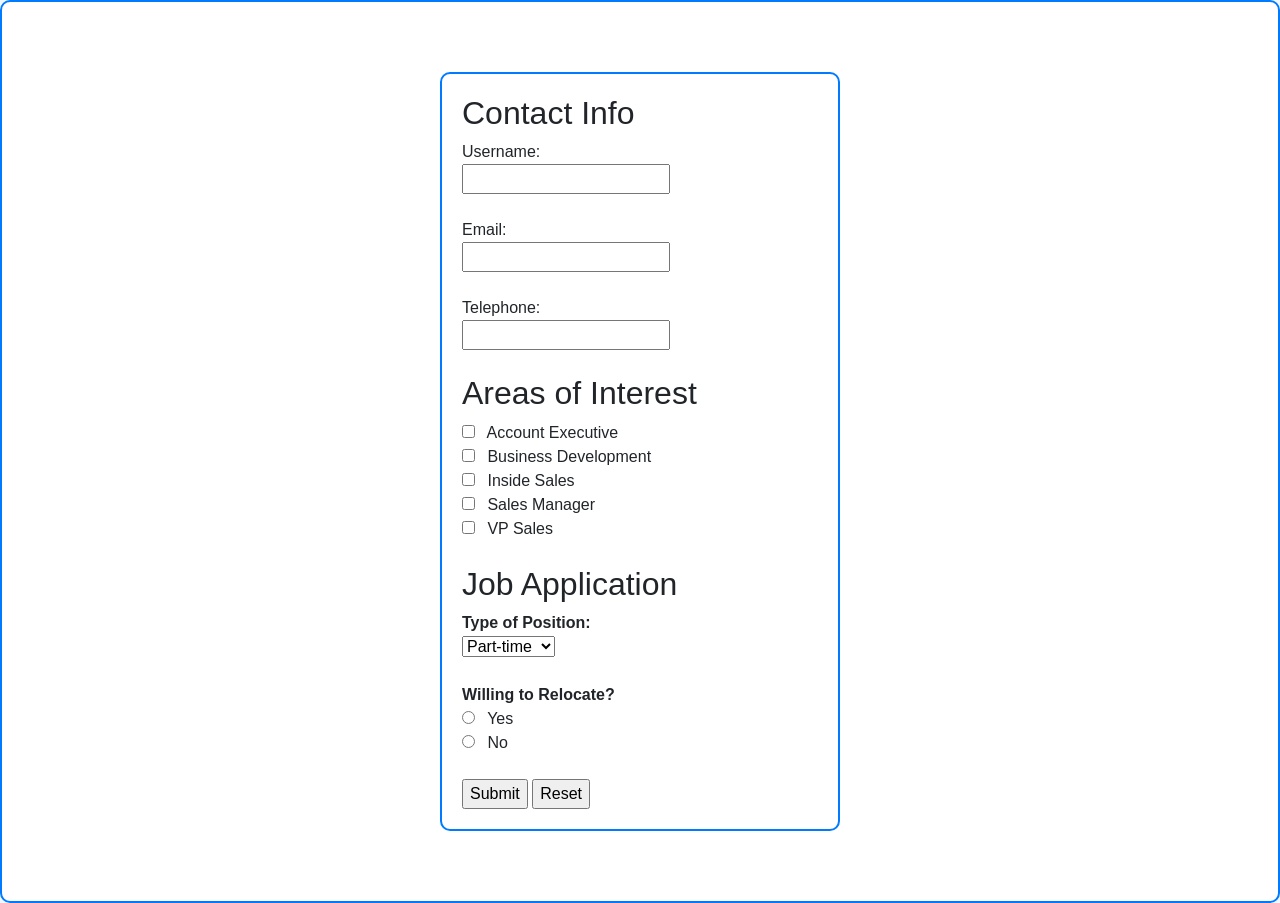
==== index.html @ b3600090 "Update index.html" ====
<!DOCTYPE html>
<html>

<head>

<fieldset>
  
<title>My Website</title>
<link rel="stylesheet" href="styles.css">

<link href="https://cdn.jsdelivr.net/npm/bootstrap@5.3.0/dist/css/bootstrap.min.css" rel="stylesheet">

  <style>

/* Page background */
body{
    background-color:#f0f8ff;
    font-family: Arial, sans-serif;
}

/* Form container */
form{
    width:400px;
     margin:50px auto;
}

/* Fieldset styling */
fieldset{
     border:2px solid #007BFF;
     padding:20px;
     background-color:white;
     border-radius:10px;
}

/* Legend title */
legend{
     font-size:20px;
     font-weight:bold;
     color:#007BFF;
}
/* Labels */
label{
     font-weight:bold;
}

/* Text inputs */
input[type="text"]
select,
textarea{
     width:100%
     padding:8px;
     margin-top:5px;
     margin-bottom:15px;
     border:1px solid #ccc;
     border-radius:5px;
}

/* Radio and checkbox spacing */
input[type="radio"],
input[type="checkbox"]{
     margin-right:8px;
}

/* Buttons */
input[type="submit"],
input{type="reset"]{
     background-color:#007BFF;
     color:white;
     border:none;
     padding:10px 20px;
     margin-top:10px;
     border-radius:5px;
     cursor:pointer;
}

/* Button hover effect */
input[type="submit"]:hover,
input[type="reset"]:hover{
     background-color:#0056b3;
}
      
</style>

  <script>

function validateForm(){

let name= document.getElementById("fullname").value;
let email= document.getElementById("email").value;
let telephone= document.getElementById("telephone").value;

if(name === "" || email === "" || teelephone === ""){
alert("Please fill in all required fields");
return false;
}

return true;

}

</script>

</head>

<body>

<form>
<fieldset>
<h2>Contact Info</h2>


  Username:<br>
<input type="text" name="username"><br><br>

Email:<br>
<input type="text" name="email"><br><br>

Telephone:<br>
<input type="text" name="telephone"><br><br>


  
  <h2>Areas of Interest</h2>


  <input type="checkbox" name="interest" value="Account Executive"> Account Executive <br>

<input type="checkbox" name="interest" value="Business Development"> Business Development <br>

<input type="checkbox" name="interest" value="Inside Sales"> Inside Sales <br>

<input type="checkbox" name="interest" value="Sales Manager"> Sales Manager <br>

<input type="checkbox" name="interest" value="VP Sales"> VP Sales <br><br>


  <h2>Job Application</h2>

<!-- Drop-down list -->
<label>Type of Position:</label><br>
<select name="position">
<option value="parttime">Part-time</option>
<option value="fulltime">Full-time</option>
<option value="contract">Contract</option>
<option value="internship">Internship</option>
</select>

<br><br>

<!-- Radio buttons -->
<label>Willing to Relocate?</label><br>

<input type="radio" name="relocate" value="yes"> Yes<br>
<input type="radio" name="relocate" value="no"> No<br>

<br>

<!-- Buttons -->
<input type="submit" value="Submit">
<input type="reset" value="Reset">


</fieldset>
  
  






  
</form>


</body>
</html>
---- styles.css ----
<style>

/* Page background */
body{
    background-color:#f0f8ff;
    font-family: Arial, sans-serif;
}

/* Form container */
form{
    width:400px;
     margin:50px auto;
}

/* Fieldset styling */
fieldset{
     border:2px solid #007BFF;
     padding:20px;
     background-color:white;
     border-radius:10px;
}

/* Legend title */
legend{
     font-size:20px;
     font-weight:bold;
     color:#007BFF;
}
/* Labels */
label{
     font-weight:bold;
}

/* Text inputs */
input[type="text"]
select,
textarea{
     width:100%
     padding:8px;
     margin-top:5px;
     margin-bottom:15px;
     border:1px solid #ccc;
     border-radius:5px;
}

/* Radio and checkbox spacing */
input[type="radio"],
input[type="checkbox"]{
     margin-right:8px;
}

/* Buttons */
input[type="submit"],
input{type="reset"]{
     background-color:#007BFF;
     color:white;
     border:none;
     padding:10px 20px;
     margin-top:10px;
     border-radius:5px;
     cursor:pointer;
}

/* Button hover effect */
input[type="submit"]:hover,
input[type="reset"]:hover{
     background-color:#0056b3;
}
      
</style>
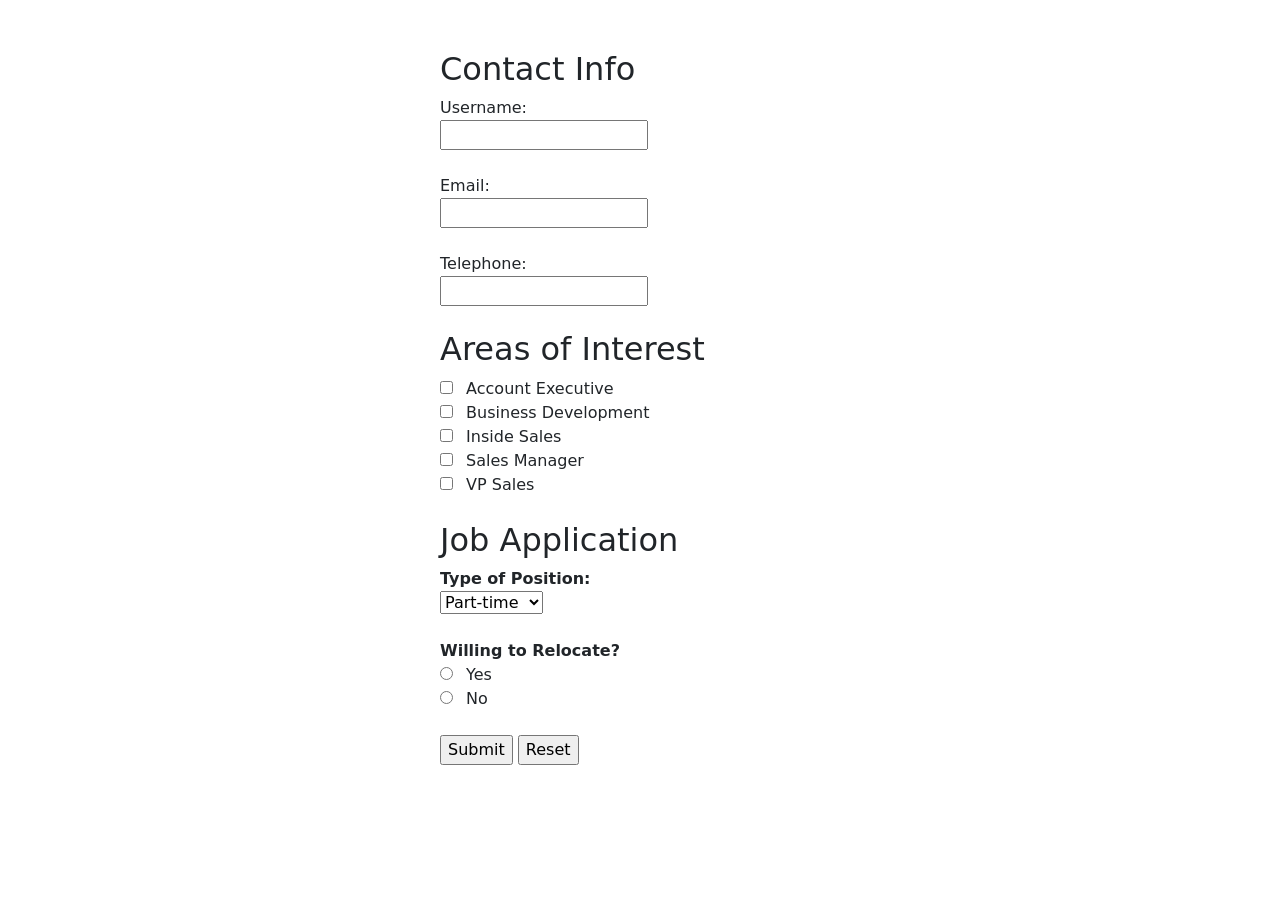
==== commit e746e9e8: "Update index.html" ====
--- a/index.html
+++ b/index.html
@@ -9,79 +9,8 @@
 <link rel="stylesheet" href="styles.css">
 
 <link href="https://cdn.jsdelivr.net/npm/bootstrap@5.3.0/dist/css/bootstrap.min.css" rel="stylesheet">
-
-  <style>
-
-/* Page background */
-body{
-    background-color:#f0f8ff;
-    font-family: Arial, sans-serif;
-}
-
-/* Form container */
-form{
-    width:400px;
-     margin:50px auto;
-}
-
-/* Fieldset styling */
-fieldset{
-     border:2px solid #007BFF;
-     padding:20px;
-     background-color:white;
-     border-radius:10px;
-}
-
-/* Legend title */
-legend{
-     font-size:20px;
-     font-weight:bold;
-     color:#007BFF;
-}
-/* Labels */
-label{
-     font-weight:bold;
-}
-
-/* Text inputs */
-input[type="text"]
-select,
-textarea{
-     width:100%
-     padding:8px;
-     margin-top:5px;
-     margin-bottom:15px;
-     border:1px solid #ccc;
-     border-radius:5px;
-}
-
-/* Radio and checkbox spacing */
-input[type="radio"],
-input[type="checkbox"]{
-     margin-right:8px;
-}
-
-/* Buttons */
-input[type="submit"],
-input{type="reset"]{
-     background-color:#007BFF;
-     color:white;
-     border:none;
-     padding:10px 20px;
-     margin-top:10px;
-     border-radius:5px;
-     cursor:pointer;
-}
-
-/* Button hover effect */
-input[type="submit"]:hover,
-input[type="reset"]:hover{
-     background-color:#0056b3;
-}
-      
-</style>
-
-  <script>
+  
+<script>
 
 function validateForm(){
 
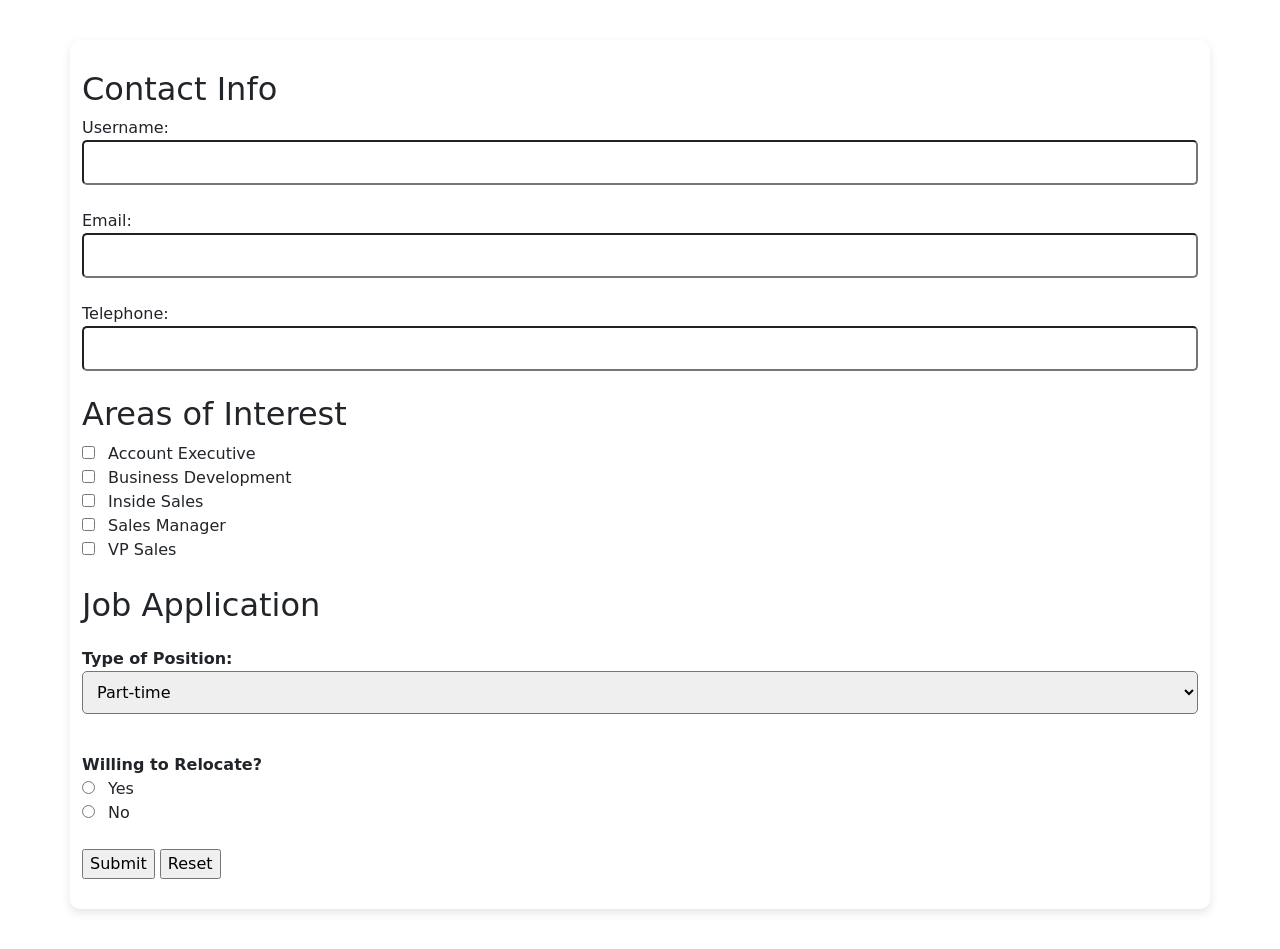
==== commit 34ba6068: "Update index.html" ====
--- a/index.html
+++ b/index.html
@@ -32,6 +32,8 @@
 </head>
 
 <body>
+
+<div class="container">
 
 <form>
 <fieldset>
--- a/styles.css
+++ b/styles.css
@@ -1,72 +1,74 @@
-<style>
-
-/* Page background */
+/*Page background */
 body{
-    background-color:#f0f8ff;
-    font-family: Arial, sans-serif;
+    font-family: Arial, Helvetica, sans-serif;
+    background: #f4f6f9;
+    margin: 0;
+    padding: 0;
+}
+/*Main container */
+.container{
+     width:50%;
+     margin: 40px auto;
+     background: white;
+     padding: 30px;   
+     border-radius: 10px;
+     box-shadow: 0px 4px 10px rgba(0,0,0,0.1);
 }
 
-/* Form container */
-form{
-    width:400px;
-     margin:50px auto;
+/* Headings */
+h1, h2{
+     color: #333;
+     margin-bottom: 15px;
 }
 
-/* Fieldset styling */
-fieldset{
-     border:2px solid #007BFF;
-     padding:20px;
-     background-color:white;
-     border-radius:10px;
+/* Labels */
+label{
+     font-weight: bold;
+      display: block;
+       margin-top: 15px;
 }
 
-/* Legend title */
-legend{
-     font-size:20px;
-     font-weight:bold;
-     color:#007BFF;
-}
-/* Labels */
-label{
-     font-weight:bold;
+/*input fields */
+input[type="text"],
+input[type="email"],
+input[type="tel"],
+select{
+    width: 100%;
+    padding: 10px;
+    margin-top: 5px
+    border: 1px solid #ccc;
+    border-radius: 5px;
+    font-size: 14px;
 }
 
-/* Text inputs */
-input[type="text"]
-select,
-textarea{
-     width:100%
-     padding:8px;
-     margin-top:5px;
-     margin-bottom:15px;
-     border:1px solid #ccc;
-     border-radius:5px;
+/* Checkbox spacing */
+input[type="checkbox"],
+input[type="radio"]{
+      margin-right: 8px;
 }
 
-/* Radio and checkbox spacing */
-input[type="radio"],
-input[type="checkbox"]{
-     margin-right:8px;
+/* Sections spacing */
+.section{
+    margin-top: 25px;
 }
 
-/* Buttons */
-input[type="submit"],
-input{type="reset"]{
-     background-color:#007BFF;
-     color:white;
-     border:none;
-     padding:10px 20px;
-     margin-top:10px;
-     border-radius:5px;
-     cursor:pointer;
+/* Submit button */
+button{
+     margin-top: 20px;
+     padding: 12px;
+     width: 100%
+     background: #007BFF;
+     color: white;
+     border: none;   
+     border-radius: 5px; 
+     font-size: 16px;
+     cursor: pointer;
 }
 
-/* Button hover effect */
-input[type="submit"]:hover,
-input[type="reset"]:hover{
-     background-color:#0056b3;
+button:hover{
+    background: #0056b3;
 }
-      
-</style>
+        
+    
 
 
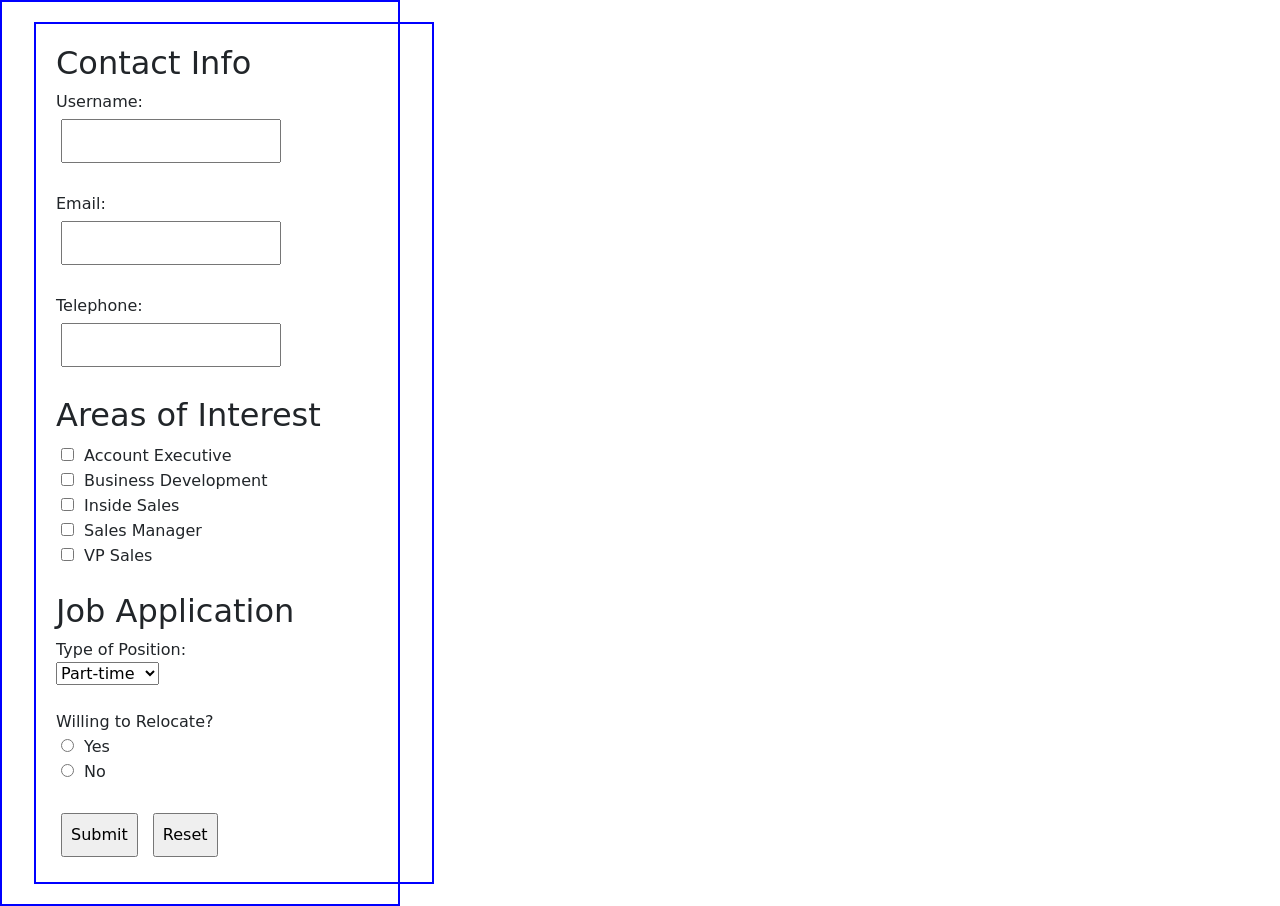
==== commit 5b164203: "Update index.html" ====
--- a/index.html
+++ b/index.html
@@ -6,9 +6,9 @@
 <fieldset>
   
 <title>My Website</title>
-<link rel="stylesheet" href="styles.css">
 
 <link href="https://cdn.jsdelivr.net/npm/bootstrap@5.3.0/dist/css/bootstrap.min.css" rel="stylesheet">
+<link rel="stylesheet" href="styles.css">
   
 <script>
 
--- a/styles.css
+++ b/styles.css
@@ -1,73 +1,64 @@
-/*Page background */
+<!DOCTYPE html>
+<html>
+
+<head>
+
+<title>Contact Form</title>
+
+<style>
+
 body{
-    font-family: Arial, Helvetica, sans-serif;
-    background: #f4f6f9;
-    margin: 0;
-    padding: 0;
-}
-/*Main container */
-.container{
-     width:50%;
-     margin: 40px auto;
-     background: white;
-     padding: 30px;   
-     border-radius: 10px;
-     box-shadow: 0px 4px 10px rgba(0,0,0,0.1);
+background-color:#f5f5f5;
+font-family:Arial;
 }
 
-/* Headings */
-h1, h2{
-     color: #333;
-     margin-bottom: 15px;
+fieldset{
+border:2px solid blue;
+padding:20px;
+width:400px;
 }
 
-/* Labels */
-label{
-     font-weight: bold;
-      display: block;
-       margin-top: 15px;
+legend{
+color:blue;
+font-weight:bold;
 }
 
-/*input fields */
-input[type="text"],
-input[type="email"],
-input[type="tel"],
-select{
-    width: 100%;
-    padding: 10px;
-    margin-top: 5px
-    border: 1px solid #ccc;
-    border-radius: 5px;
-    font-size: 14px;
+input{
+margin:5px;
+padding:8px;
 }
 
-/* Checkbox spacing */
-input[type="checkbox"],
-input[type="radio"]{
-      margin-right: 8px;
-}
+</style>
 
-/* Sections spacing */
-.section{
-    margin-top: 25px;
-}
+</head>
 
-/* Submit button */
-button{
-     margin-top: 20px;
-     padding: 12px;
-     width: 100%
-     background: #007BFF;
-     color: white;
-     border: none;   
-     border-radius: 5px; 
-     font-size: 16px;
-     cursor: pointer;
-}
+<body>
 
-button:hover{
-    background: #0056b3;
-}
+<form>
+
+<fieldset>
+
+<h2>Contact Info</h2>
+
+Username:<br>
+<input type="text"><br>
+
+Email:<br>
+<input type="text"><br>
+
+Telephone:<br>
+<input type="text"><br><br>
+
+<input type="submit" value="Submit">
+
+</fieldset>
+
+</form>
+
+</body>
+
+</html>
+    
         
     
 
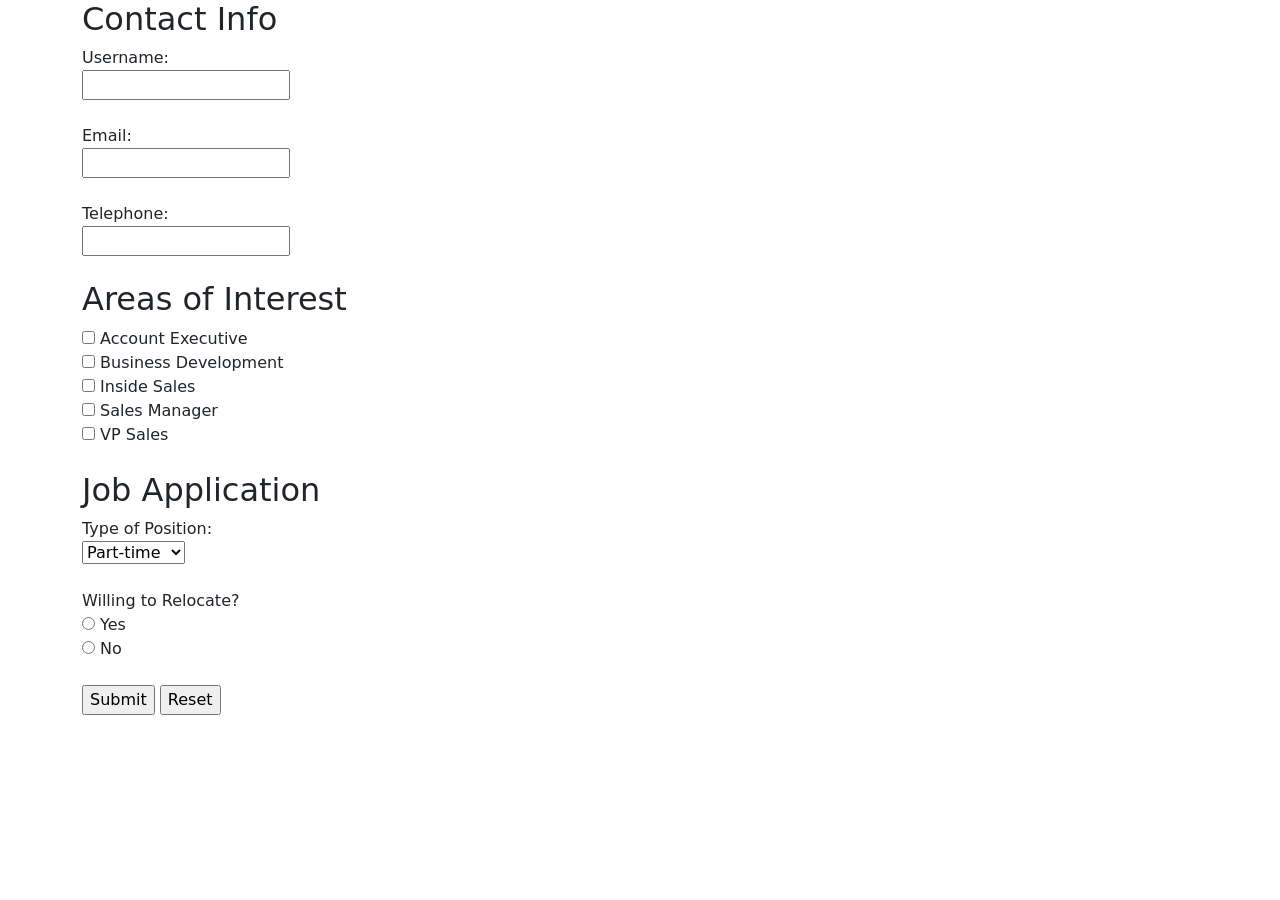
==== commit cfc907b8: "Update index.html" ====
--- a/index.html
+++ b/index.html
@@ -8,7 +8,7 @@
 <title>My Website</title>
 
 <link href="https://cdn.jsdelivr.net/npm/bootstrap@5.3.0/dist/css/bootstrap.min.css" rel="stylesheet">
-<link rel="stylesheet" href="styles.css">
+<link rel="stylesheet" href="script.js">
   
 <script>
 
@@ -18,7 +18,7 @@
 let email= document.getElementById("email").value;
 let telephone= document.getElementById("telephone").value;
 
-if(name === "" || email === "" || teelephone === ""){
+if(name === "" || email === "" || telephone === ""){
 alert("Please fill in all required fields");
 return false;
 }
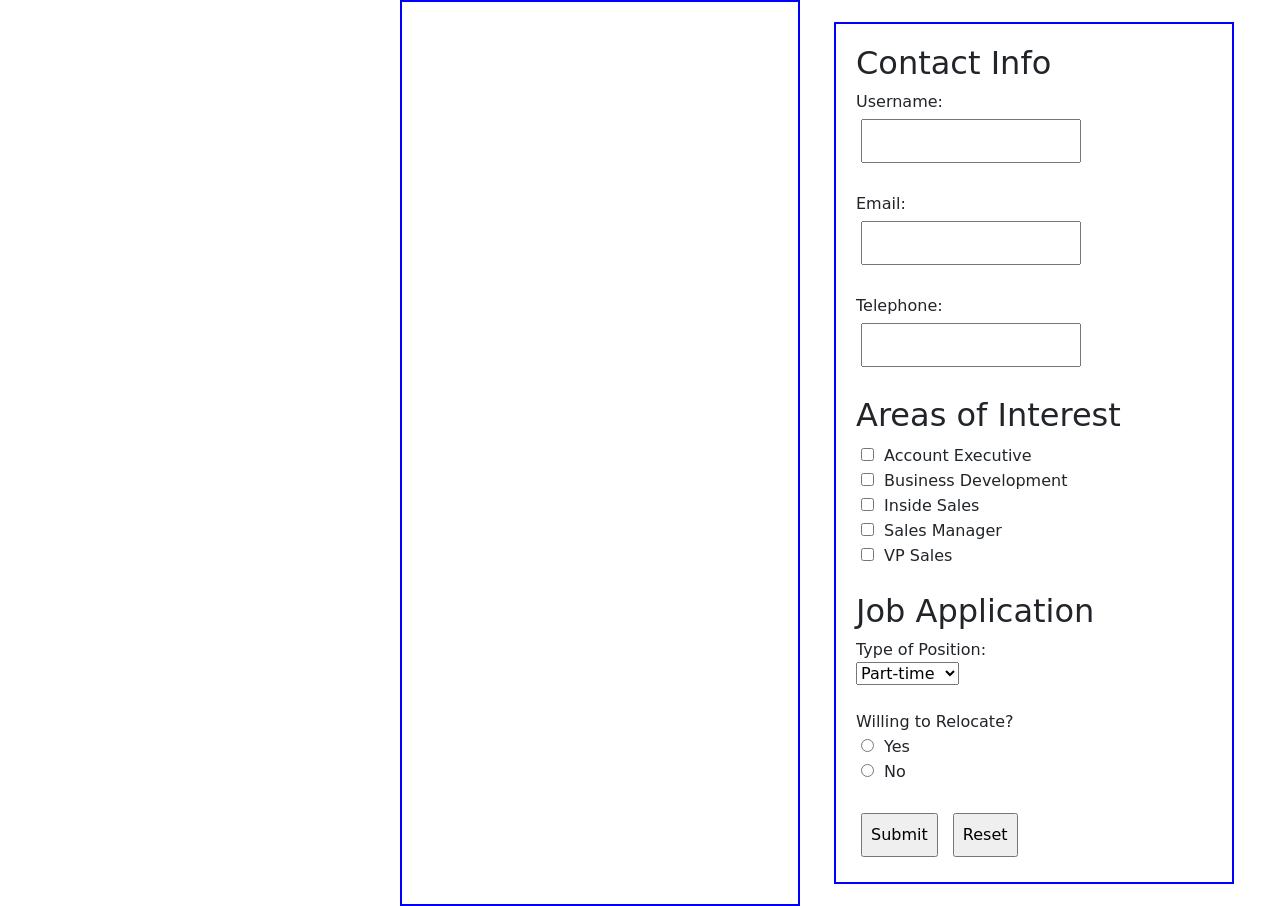
==== commit be36a01e: "Update index.html" ====
--- a/index.html
+++ b/index.html
@@ -8,6 +8,7 @@
 <title>My Website</title>
 
 <link href="https://cdn.jsdelivr.net/npm/bootstrap@5.3.0/dist/css/bootstrap.min.css" rel="stylesheet">
+<link rel="stylesheet" href="styles.css">
 <link rel="stylesheet" href="script.js">
   
 <script>
